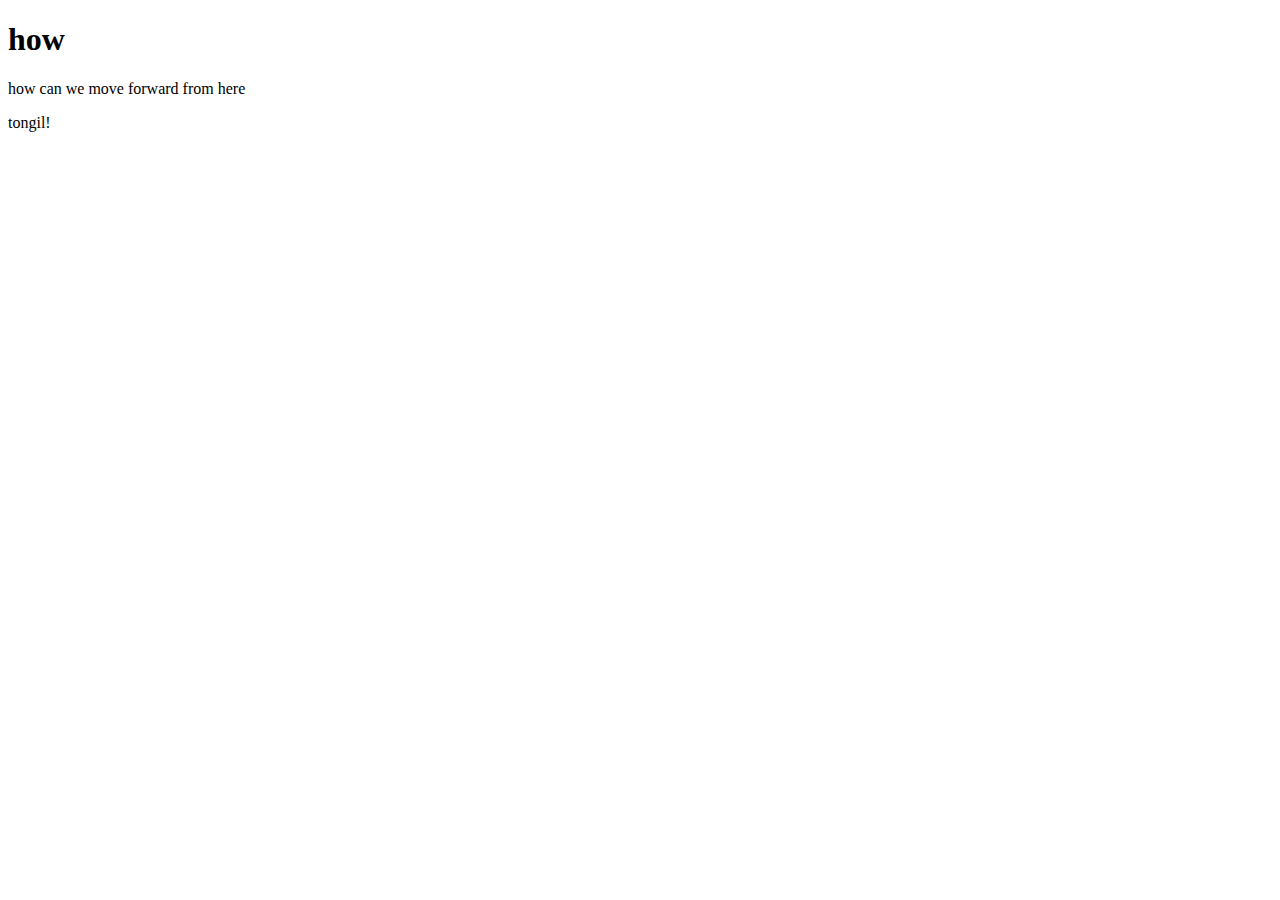
==== how.html @ 8409188e "initial commit" ====
<!DOCTYPE html>
<html>
  <head>
    <link rel="stylesheet" href="styles.css">
    <meta charset="UTF-8" />
    <title>korean reunification resources</title>
    
  </head>

  <body>
    <div>
    <h1>how</h1>
    <p> how can we move forward from here</p>
    </div>

    <footer>tongil!</footer>
  </body>
</html>
---- styles.css ----
html {
  cursor: url('cursor.png'), auto;	
}
.button {
  border: none;
  color: white;
  padding: 15px 32px;
  text-align: center;
  text-decoration: none;
  display: inline-block;
  font-size: 16px;
  margin: 4px 2px;
  cursor: pointer;
 background-color: #008CBA;
}

.hidden {
    display: none;
}
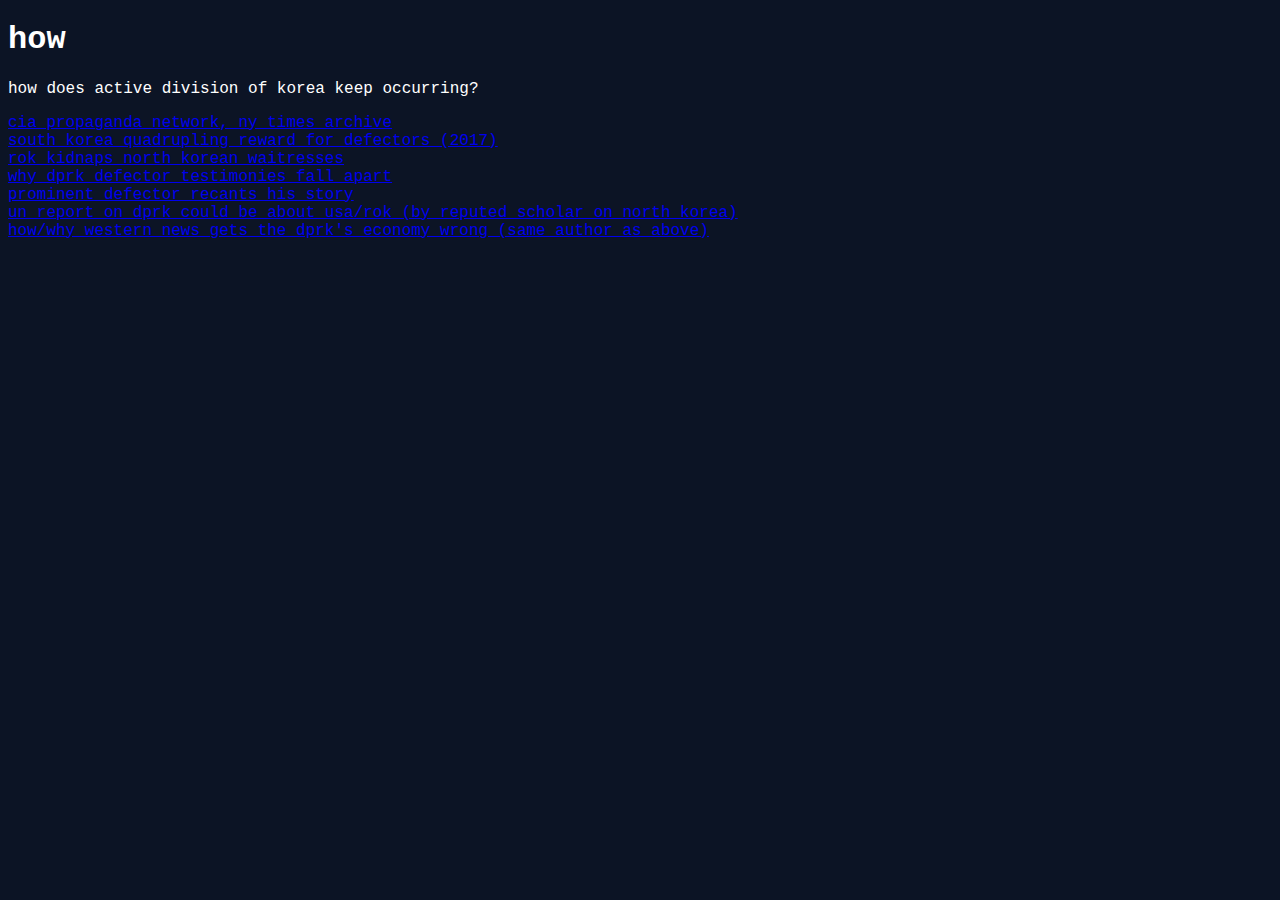
==== commit 6eb7418c: "finalcommitmaybe" ====
--- a/how.html
+++ b/how.html
@@ -1,18 +1,26 @@
 <!DOCTYPE html>
 <html>
-  <head>
+
+<head>
     <link rel="stylesheet" href="styles.css">
     <meta charset="UTF-8" />
     <title>korean reunification resources</title>
-    
-  </head>
 
-  <body>
+</head>
+
+<body>
     <div>
-    <h1>how</h1>
-    <p> how can we move forward from here</p>
+        <h1>how</h1>
+        <p> how does active division of korea keep occurring? </p>
+        <div><a href="www.nytimes.com/1977/12/26/archives/worldwide-propaganda-network-built-by-the-cia-a-worl">cia propaganda network, ny times archive</a></div>
+        <div><a href="edition.cnn.com/2017/03/05/asia/south-korea-reward-defectors">south korea quadrupling reward for defectors (2017)</a></div>
+        <div><a href="www.nytimes.com/2018/05/11/world/asia/north-korea-waitresses-defections.html">rok kidnaps north korean waitresses</a></div>
+        <div><a href="www.theguardian.com/world/2015/oct/13/why-do-north-korean-defector-testimonies-so-often-fall-apart">why dprk defector testimonies fall apart</a></div>
+        <div><a href="https://mobile.nytimes.com/2015/01/19/world/asia/prominent-north-korean-defector-shin-dong-hyuk-recants-parts-of-his-story.html">prominent defector recants his story</a></div>
+        <div><a href="gowans.blog/2014/02/18/un-report-on-north-korea-could-be-about-the-united-states-or-south-korea">un report on dprk could be about usa/rok (by reputed scholar on north korea) </a></div>
+        <div><a href="gowans.blog/2014/12/30/how-and-why-the-western-news-media-get-north-koreas-economy-wrong">how/why western news gets the dprk's economy wrong (same author as above)</a></div>
     </div>
 
-    <footer>tongil!</footer>
-  </body>
+</body>
+
 </html>
--- a/styles.css
+++ b/styles.css
@@ -1,4 +1,7 @@
 html {
+background-color: #0C1425;
+color: white;
+font-family: "Lucida Console", "Courier New", monospace;
   cursor: url('cursor.png'), auto;	
 }
 .button {
